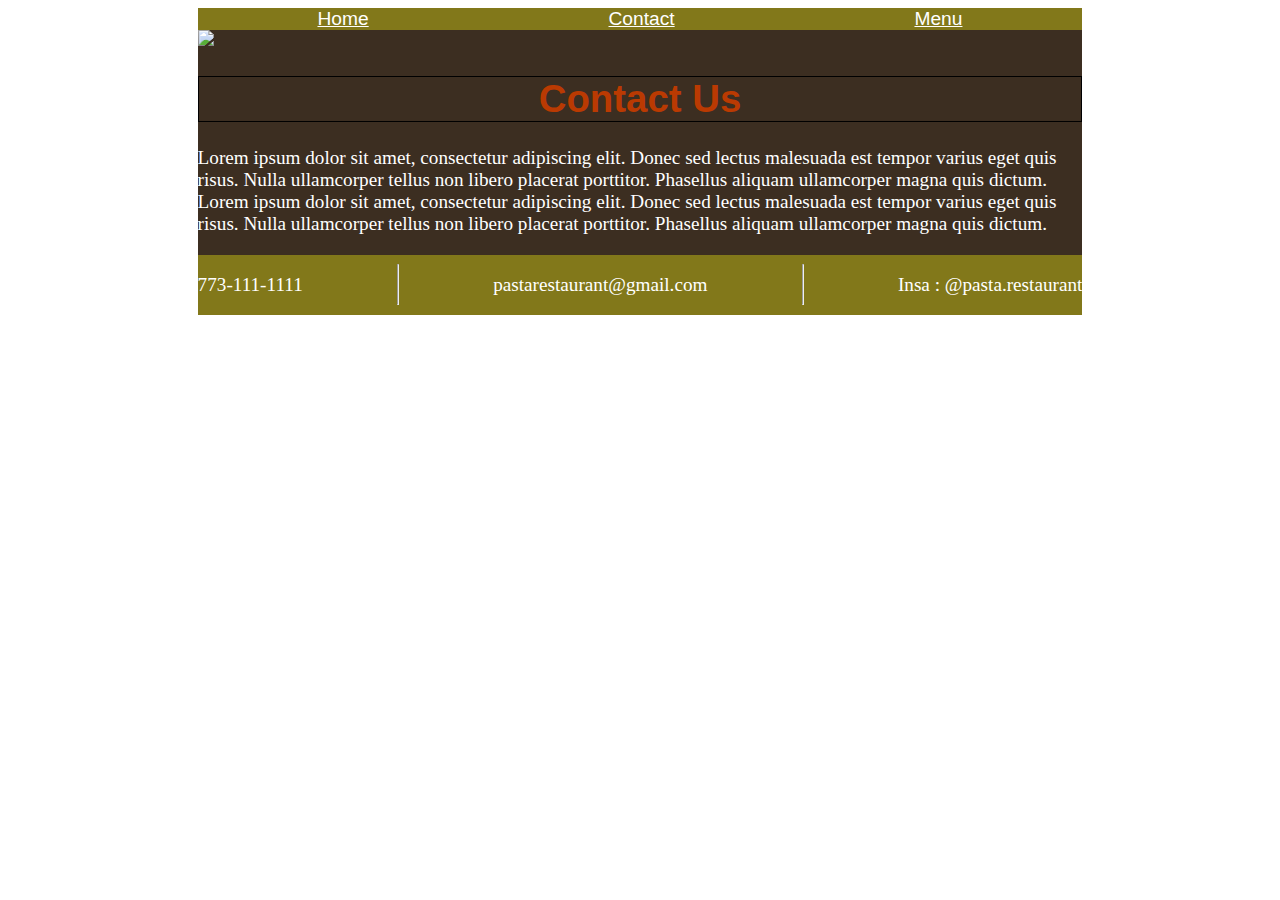
==== contact.html @ 27542975 "v3" ====
<!DOCTYPE html>
<html lang="en">
<head>
    <meta charset="UTF-8">
    <meta name="viewport" content="width=device-width, initial-scale=1.0">
    <link rel="stylesheet" href="style.css"/>
    <title>Pasta</title>
    <style>
    a { color: #ffffff; } /* CSS link color */
   
    </style>
</head>
<body>
    <div class="main">
        <nav>
          <a href="index.html">Home</a>
          <a href="contact.html">Contact</a>
          <a href="menu.html">Menu</a>
        </nav>
            <div class="ad">
        <img class="top" src="restaurantimg.jpg" />

        </div>
        <h1 class="Contact">Contact Us</h1>

            <p>
          Lorem ipsum dolor sit amet, consectetur adipiscing elit. Donec sed lectus
          malesuada est tempor varius eget quis risus. Nulla ullamcorper tellus non
          libero placerat porttitor. Phasellus aliquam ullamcorper magna quis
          dictum. Lorem ipsum dolor sit amet, consectetur adipiscing elit. Donec sed lectus
          malesuada est tempor varius eget quis risus. Nulla ullamcorper tellus non
          libero placerat porttitor. Phasellus aliquam ullamcorper magna quis
          dictum.
        </p>
<div class="contactinfo">
        <p>773-111-1111</p>
<hr>
        <p>pastarestaurant@gmail.com</p>
        <hr>
        <p>Insa : @pasta.restaurant</p>
    
    </div>
---- style.css ----
* {
    font-family: helvetica;
     
       
  }

  body{
   
  }
  .main {
    background: #3c2e21ff;
    width: 70%;
    margin: 0 auto;
  }
  
  nav {
    display: flex;
    justify-content: space-around;
    position: sticky;
    top: 0;
    background: #82781aff;
      font-size: 1.5vw;
    
  }
  
  .top {
    width: 100%;
   
  }
  
  .bottom {
    display: flex;
    justify-content: space-around;
  }
  
  .box {
    width: 30%;
    font-size: 1.5vw;
  }
  
  .boxImg {
    width: 100%;
  }
  
  h1 {
    text-align: center;
    font-size: 3vw;
    color:#ba3a02ff;
    border: 1px, solid, black;
    font-family: 'Segoe UI', Tahoma, Geneva, Verdana, sans-serif;
  }
  
  .bottom2 {
    display: flex;
    justify-content: space-around;
  }
  p {
    font-family: hebrew;
      font-size: 1.5vw;
      color:white;
  }
  
  @media screen and (max-width: 480px) {
    div {
      flex-direction: column;
      margin: 0 auto;
    }
    nav {
      flex-direction: column;
      text-align: center;
    }
  }
  .text{
      position: absolute;
    left: 10%;
    top: 30%;
       font-size: 2vw;
  
      
  }
  

  .ad{
        position: relative;
    width: 100%;
      
  }
  
  .imgbuttom{
      position: absolute;
    left: 10%;
    top: 50%;
           font-size: 1.5vw;
  
  }
  
  .contactinfo{
    display: flex;
    background: #82781aff;
    justify-content: space-around;
    font-size: 1.5vw;
    
    
  }

  .contactinfo2{
    display: flex;
    background: #82781aff;
    justify-content: space-around;
    font-size: 1.5vw;
    
    
    
  }
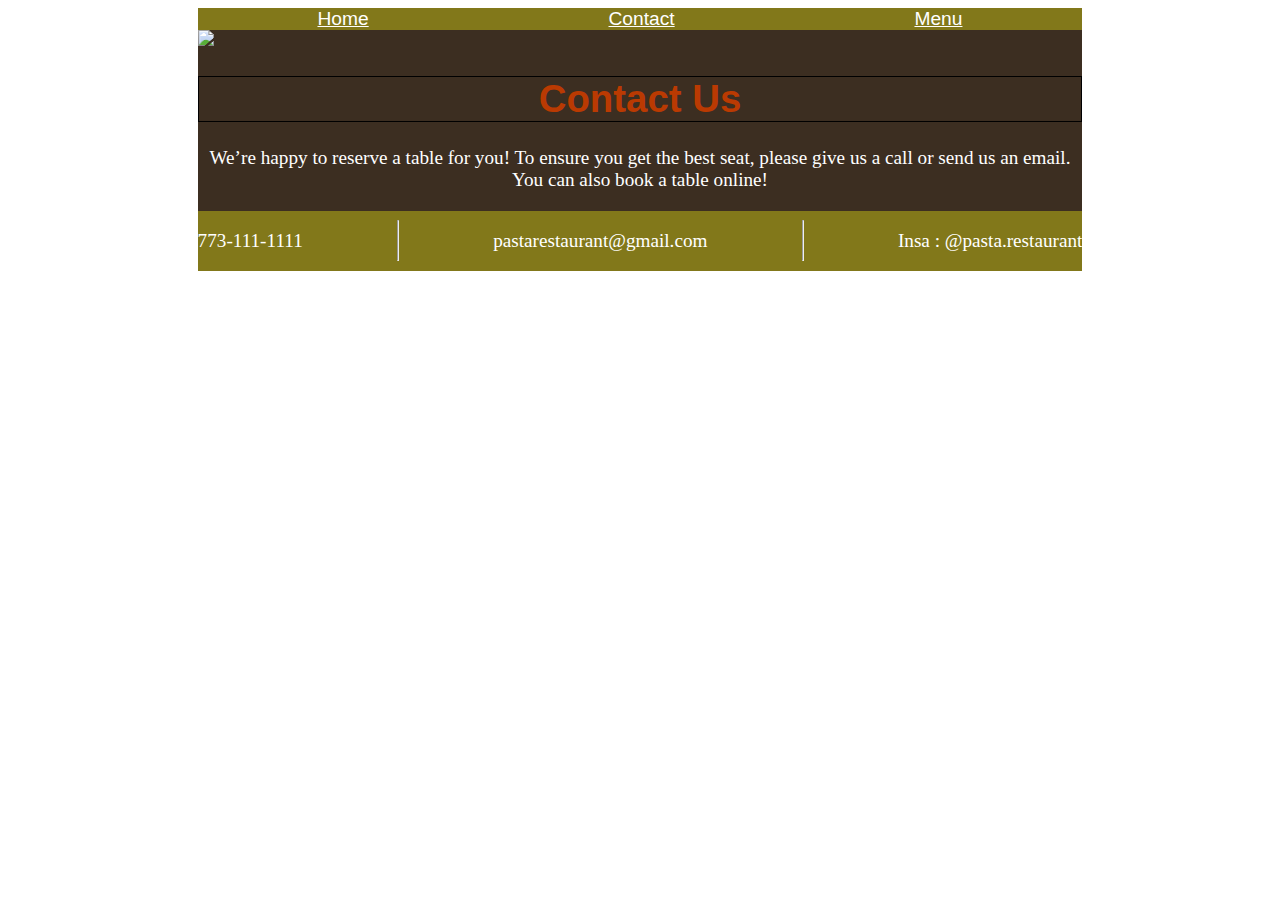
==== commit 32e24b14: "v7" ====
--- a/contact.html
+++ b/contact.html
@@ -24,13 +24,7 @@
         <h1 class="Contact">Contact Us</h1>
 
             <p>
-          Lorem ipsum dolor sit amet, consectetur adipiscing elit. Donec sed lectus
-          malesuada est tempor varius eget quis risus. Nulla ullamcorper tellus non
-          libero placerat porttitor. Phasellus aliquam ullamcorper magna quis
-          dictum. Lorem ipsum dolor sit amet, consectetur adipiscing elit. Donec sed lectus
-          malesuada est tempor varius eget quis risus. Nulla ullamcorper tellus non
-          libero placerat porttitor. Phasellus aliquam ullamcorper magna quis
-          dictum.
+              We’re happy to reserve a table for you! To ensure you get the best seat, please give us a call or send us an email. You can also book a table online!
         </p>
 <div class="contactinfo">
         <p>773-111-1111</p>
--- a/style.css
+++ b/style.css
@@ -12,7 +12,17 @@
     width: 70%;
     margin: 0 auto;
   }
-  
+  .maintext{
+    font-family: hebrew;
+    font-size: 1.5vw;
+    color:white;
+    text-align: center;
+
+  }
+
+
+
+
   nav {
     display: flex;
     justify-content: space-around;
@@ -58,6 +68,8 @@
     font-family: hebrew;
       font-size: 1.5vw;
       color:white;
+      text-align: center;
+     
   }
   
   @media screen and (max-width: 480px) {
@@ -103,12 +115,18 @@
     
   }
 
+
+
+
+
+
+
+
+
   .contactinfo2{
     display: flex;
     background: #82781aff;
     justify-content: space-around;
     font-size: 1.5vw;
     
-    
-    
   }
